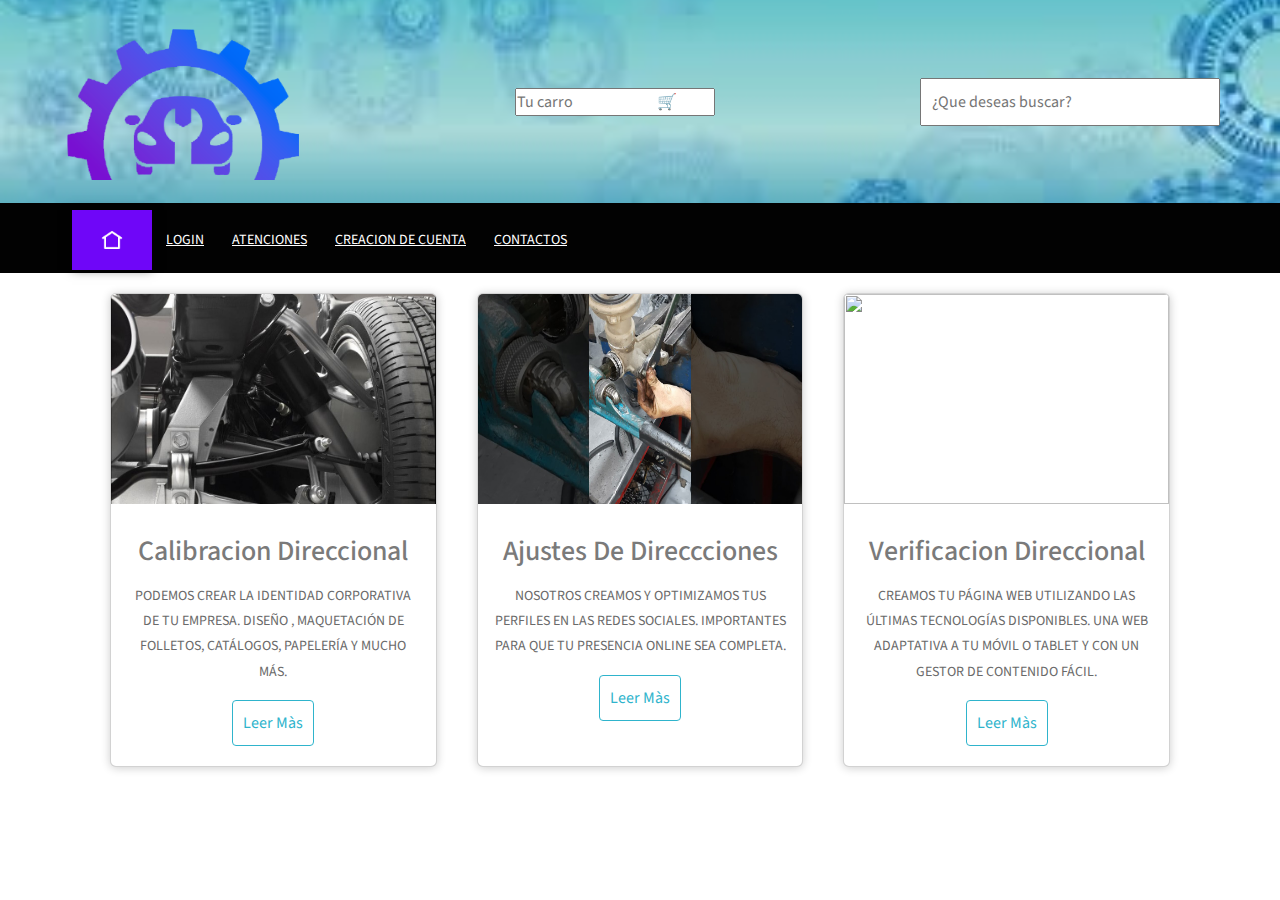
==== ajsDireccionales.html @ 8893d979 "nueva propuesta de servicios" ====
<!DOCTYPE html>
<html lang="en">
<head>
    <meta charset="UTF-8">
    <meta http-equiv="X-UA-Compatible" content="IE=edge">
    <meta name="viewport" content="width=device-width, initial-scale=1.0">
    <link href="https://cdn.jsdelivr.net/npm/bootstrap@5.3.0-alpha3/dist/css/bootstrap.min.css" rel="stylesheet">
    <link href="https://getbootstrap.com/docs/5.3/assets/css/docs.css" rel="stylesheet">
    <title>Mecanica</title>
    <script src="https://kit.fontawesome.com/d9baa6bf62.js" crossorigin="anonymous"></script>
    <link rel="stylesheet" href="style.css">
    <script src="https://cdn.jsdelivr.net/npm/bootstrap@5.3.0-alpha3/dist/js/bootstrap.bundle.min.js"></script>
</head>

    <div id="banner">
    <div class="header__superior">
        <div class="logo">
            <img src="img/logo.png" alt="">
        </div>
        <div class="carro">
            <input type="search" placeholder="Tu carro                            🛒 ">
        </div>
        <div class="search">
            <input type="search" placeholder="¿Que deseas buscar?">
        </div>
    </div>
    <div class="container__menu">

        <div class="menu">
            <input type="checkbox" id="check__menu">
        <label id="#label__check" for="check__menu">
            <i class="fa-solid fa-bars icon__menu"></i>
        </label>
            <nav>
                <ul>
                    <li><a href="index.html" id="selected"></a></li>
                    <li><a href="login.html">Login</a></li>
                    <li><a href="nuevas_atenciones.html">Atenciones</a></li>
                    <li><a href="creacion.html">Creacion de cuenta</a></li>
                    <li><a href="contacto.html">Contactos</a></li>
                </ul>
            </nav>
        </div>
    </div>
    </div>


<body>
    
    <div class="container-card">
	
        <div class="card">
            <figure>
                <img src="img/dire1.png">
            </figure>
            <div class="contenido-card">
                <h3>Calibracion Direccional</h3>
                <p>Podemos crear la identidad corporativa de tu empresa. Diseño , Maquetación de folletos, Catálogos, Papelería y mucho más.</p>
                <a href="#">Leer Màs</a>
            </div>
        </div>
        <div class="card">
            <figure>
                <img src="img/dire2.png">
            </figure>
            <div class="contenido-card">
                <h3>Ajustes De Direccciones</h3>
                <p>Nosotros creamos y optimizamos tus perfiles en las Redes Sociales. Importantes para que tu presencia online sea completa.</p>
                <a href="#">Leer Màs</a>
            </div>
        </div>
        <div class="card">
            <figure>
                <img src="img/dire3.png">
            </figure>
            <div class="contenido-card">
                <h3>Verificacion Direccional</h3>
                <p>Creamos tu página web utilizando las últimas tecnologías disponibles. Una Web adaptativa a tu móvil o Tablet y con un gestor de contenido fácil.</p>
                <a href="#">Leer Màs</a>
            </div>
        </div>
        </div>
</body>
</html>
---- style.css ----
@import url('https://fonts.googleapis.com/css2?family=Source+Sans+Pro:ital,wght@0,200;0,300;0,400;0,600;0,700;0,900;1,200;1,300;1,400;1,600;1,700;1,900&display=swap');
*{
    margin: 0;
    padding: 0;
    box-sizing: border-box;
    position: flex;
    font-family: 'Source Sans Pro', sans-serif;
    text-decoration: none;
}
header{
    width: 100%;
    position: fixed;
    top: 0;
    left: 0;
    background: #fff;
}
/*header superior*/

.header__superior{
    max-width: 1200px;
    margin: auto;
    display: flex;
    align-items: center;
    justify-content: space-between;
    padding: 20px;
}

.logo img{
    width: 250px;
}


.search input{
    width: 300px;
    padding: 10px;
}

/*BARRRA MENU*/
#banner{
    background: url(img/banner.jpg) no-repeat;
    background-size: 100%;
    background-repeat: no-repeat;
    background-position: center center;
    

}
.container__menu{
    width: 100%;
    height: 70px;
    background: #020202;
    padding: 0px 20px;
}

.menu{
    max-width: 1200px;
    margin: auto;
    height: 100%;
}

nav{
    height: 100%;
}

nav > ul{
    height: 100%;
    display: flex;
}

nav > ul > li{
    height: 100%;
    list-style: none;
    position: relative;
}
nav > ul > li:first-child > a{
    background-image: url(../img/Home.png);
    background-size: 24px;
    background-repeat: no-repeat;
    background-position: center center;
    padding: 20px 40px;
}
nav > ul > li:first-child:hover > a{
    background-image: url(../img/Home.png);
    background-size: 24px;
    background-repeat: no-repeat;
    background-position: center center;
}
nav > ul > li > a{
    width: 100%;
    height: 100%;
    display: flexbox;
    align-items: center;
    padding: 14px;
    color: white;
    text-transform: uppercase;
    font-size: 14px;
    transition: all 300ms ease;
}

nav > ul > li > a:hover{
    transform: scale(1.1);
    background: #6f06f8;
    box-shadow: 0px 0px 10px 0px rgba(0,0,0,0.5);

}

#selected{
    transform: scale(1.1);
    background-color: #6f06f8;
    box-shadow: 0px 0px 10px 0px rgba(0,0,0,0.5);
}

/*carrusel*/

main{
    padding: 40px 20px;
    margin-top: 194px;
}

article{
    max-width: 800px;
    left: 58%;
    padding: 40px;
    position: fixed;
}

#carouselExampleCaptions{
    max-width: 800px;
    padding: 20px 20px;
    margin-top: 0;
    left: 18%;
    padding: 0;
    position: fixed;
}

/* Login */
#fondo-login{
background: url(img/fondo-login.jpg) no-repeat;
position: absolute;
background-size: cover;
background-position: center center;
height: 100%;
width: 100%;
}

#cuerpo-login{
    margin: 0;
    padding: 0;
    background: url() no-repeat center top;
    background-size: cover;
    font-family: sans-serif;
    height: 100;
}

.login-box{
    width: 320px;
    height: 420;
    background: #000000;
    color: #fff;
    top: 50%;
    left: 50%;
    position:absolute;
    transform: translate(-50%, -50%);
    box-sizing: border-box;
    padding: 70px 30px;
}

.login-box .avatar{
    width: 100px;
    height: 100px;
    border-radius: 50%;
    position: absolute;
    top: 50px;
    left: calc(50% - 50px);
}

.login-box h1{
    margin: 0;
    padding: 0 0 20px;
    text-align: center;
    font-size: 22px;
}

.login-box label{
    margin: 0;
    padding: 0;
    font-weight: bold;
    display: block;
}
.login-box input{
    width: 100%;
    margin-bottom: 20px;
}

.login-box input[type="text"],
.login-box input[type="password"] {
    border: none;
    border-bottom: 1px solido #fff;
    background: transparent;
    outline: none;
    height: 40px;
    color: #fff;
    font-size: 16px;
}

.login-box input[type="submit"] {
    border: none;
    outline: none;
    height: 40px;
    background: #b80f22;
    color: #fff;
    font-size: 18px;
    border-radius: 20px;
}

.login-box a{
    text-decoration: none;
    font-size: 12px;
    line-height: 20px;
    color: darkgrey;
}

.login-box a:hover {
    color: #fff;
}

h2{
    color: #fc0000;
    font-size: 40px;
    text-transform: uppercase;
}

p{
    color: #ff0101;
    font-size: 20px;
    text-transform: uppercase;
}

/*Cards*/
.container-card{
	width: 100%;
	display: flex;
	max-width: 1100px;
	margin: auto;
}
.title-cards{
	width: 100%;
	max-width: 1080px;
	margin: auto;
	padding: 20px;
	margin-top: 20px;
	text-align: center;
	color: #7a7a7a;
}
.card{
	width: 100%;
	margin: 20px;
	border-radius: 6px;
	overflow: hidden;
	background:#fff;
	box-shadow: 0px 1px 10px rgba(0,0,0,0.2);
	transition: all 400ms ease-out;
	cursor: default;
}
.card:hover{
	box-shadow: 5px 5px 20px rgba(0,0,0,0.4);
	transform: translateY(-3%);
}
.card img{
	width: 100%;
	height: 210px;
}
.card .contenido-card{
	padding: 15px;
	text-align: center;
}
.card .contenido-card h3{
	margin-bottom: 15px;
	color: #7a7a7a;
}
.card .contenido-card p{
	line-height: 1.8;
	color: #6a6a6a;
	font-size: 14px;
	margin-bottom: 5px;
}
.card .contenido-card a{
	display: inline-block;
	padding: 10px;
	margin-top: 10px;
	text-decoration: none;
	color: #2fb4cc;
	border: 1px solid #2fb4cc;
	border-radius: 4px;
	transition: all 400ms ease;
	margin-bottom: 5px;
}
.card .contenido-card a:hover{
	background: #2fb4cc;
	color: #fff;
}

/* Codigo de columnas */

col{
    text-align: justify;
    text-decoration-color: #b80f22;
    background-color: aqua;
}

.col-1{
    background-color: #ffffff;
    

}

.col-4{
    width: 100%;
    text-align: center;
    
}

.col-6{
    width: 100%;
    text-align: center;
    display: inline;
}

.col-3{
    text-align: justify;
    text-emphasis-color: red; 
}

.container_titulo{
    text-transform: uppercase;
    text-align: center;
}

.container{
    text-align: center;
    display: inline;

}

/*ELEMENTOS RESPONSIVO*/

.icon__menu{
    font-size: 26px;
    color: rgb(255, 255, 255);
    cursor: pointer;
    width: 26px;
    height: 100%;
    display: none;
    align-items: center;
}

#label__check{
    width: 26px;
    height: 100%;
    display: none;
}

#check__menu{
    display: none;
}

@media screen and (max-width: 720px){

    .search input {
        display: none;
    }

    .header__superior{
        padding: 10px;
    }

    .logo img{
        width: 200px;
    }

    nav > ul{
        flex-direction: column;
        background-color: #080808;
        position: fixed;
        left: 0px;
        top: 200px;
        width: 100%;
        height: 0px;
        transition: all 300ms ease;
        z-index: 100;
        opacity: 0;
        visibility: hidden;
    }

    nav > ul > li > a:hover{
        transform: scale(1);
    }

    nav > ul > li:first-child a{
        background-position: 20px;
    }

    #selected{
        transform: scale(1);
    }

    #label__check{
        display: block;
    }

    .icon__menu{
        display: flex;
    }

    #check__menu:checked ~ nav > ul{
        height: 300px;
        visibility: visible;
        opacity: 1;
    }
    
    main{
        margin-top: 200px;
    }
    
    .container-card{
		flex-wrap: wrap;
	}
	.card{
		margin: 15px;
	}
}
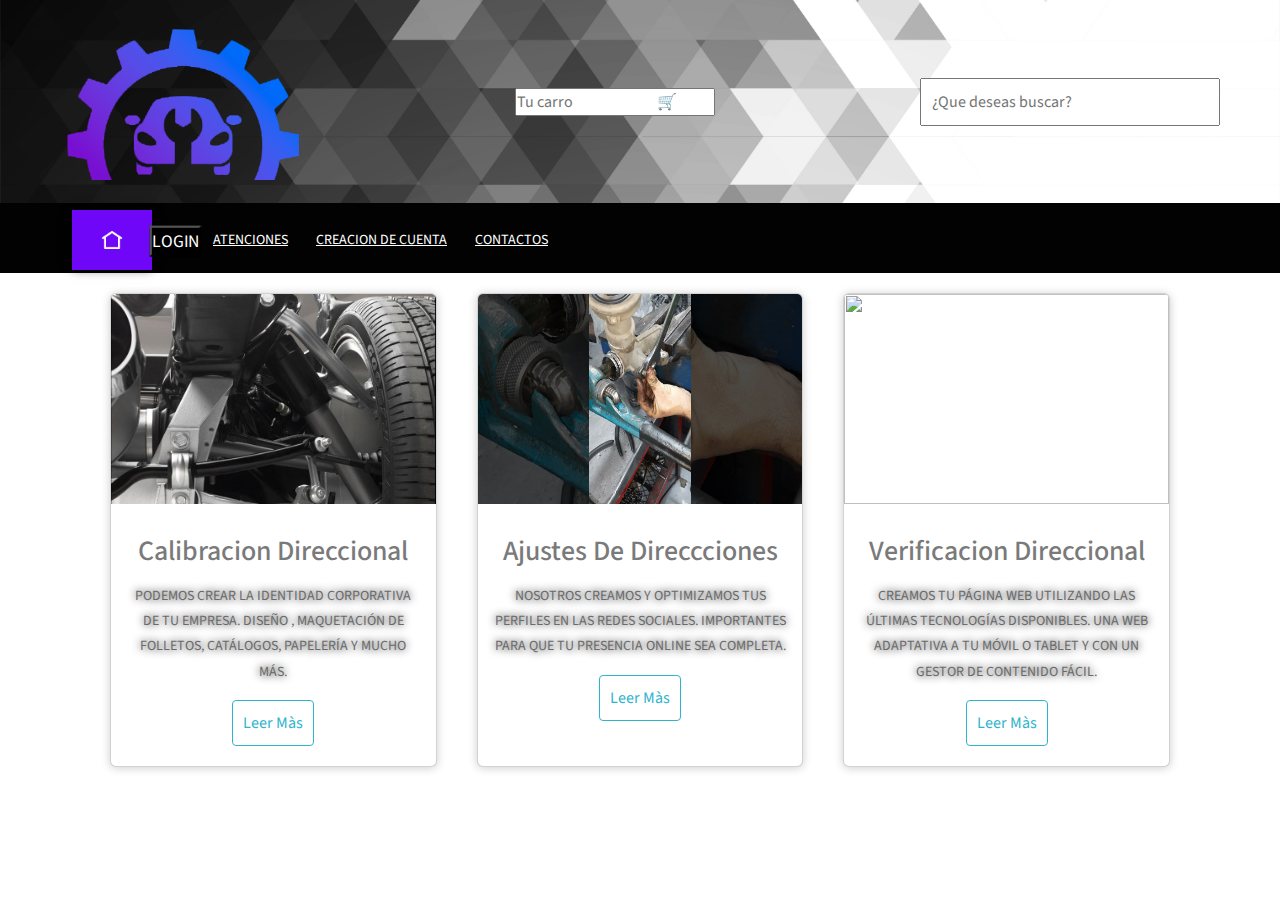
==== commit ccdd23c7: "confi.login2.0" ====
--- a/ajsDireccionales.html
+++ b/ajsDireccionales.html
@@ -34,7 +34,7 @@
             <nav>
                 <ul>
                     <li><a href="index.html" id="selected"></a></li>
-                    <li><a href="login.html">Login</a></li>
+                    <li><button id="btn-abrir-modal">Login</button></li>
                     <li><a href="nuevas_atenciones.html">Atenciones</a></li>
                     <li><a href="creacion.html">Creacion de cuenta</a></li>
                     <li><a href="contacto.html">Contactos</a></li>
@@ -43,7 +43,35 @@
         </div>
     </div>
     </div>
+    <dialog id="modal">
+            
+        <body class="cuerpo-login"></body>
+        <div class="login-box">
+            <img src="img/logo.png" alt="Logo" height="180px">
+            <h1>Login Aqui</h1>
 
+        <form action="">
+            <!--Usuaurio-->
+            <label for="username">Usuario</label>
+            <input type="text" id="Usuario" placeholder="Ingrese Correo">
+    
+            <!--Password-->
+            <label for="password">Password</label>
+            <input type="password" id="password" placeholder="Ingrese Password">
+    
+            <!--boton login-->
+            <input type="submit" onclick="return enviarFormulario();" value="Log In">
+    
+            <!--referencias a creacion de cuenta y perdida de clave-->
+    
+            <button id="btn-cerrar-modal">X</button>
+            <a href="#">¿Perdiste tu clave?</a><br>
+            <a href="creacion.html">¿No tienes usuario?</a>
+        </form>
+        <div id="error"></div>
+        </div>
+
+</dialog>
 
 <body>
     
@@ -80,5 +108,6 @@
             </div>
         </div>
         </div>
+<script src="funciones.js"></script>
 </body>
 </html>--- a/style.css
+++ b/style.css
@@ -37,7 +37,7 @@
 
 /*BARRRA MENU*/
 #banner{
-    background: url(img/banner.jpg) no-repeat;
+    background: url(img/Banner2.jpg) no-repeat;
     background-size: 100%;
     background-repeat: no-repeat;
     background-position: center center;
@@ -72,14 +72,14 @@
     position: relative;
 }
 nav > ul > li:first-child > a{
-    background-image: url(../img/Home.png);
+    background-image: url(img/Home.png);
     background-size: 24px;
     background-repeat: no-repeat;
     background-position: center center;
     padding: 20px 40px;
 }
 nav > ul > li:first-child:hover > a{
-    background-image: url(../img/Home.png);
+    background-image: url(img/Home.png);
     background-size: 24px;
     background-repeat: no-repeat;
     background-position: center center;
@@ -102,26 +102,37 @@
     box-shadow: 0px 0px 10px 0px rgba(0,0,0,0.5);
 
 }
-
+nav > ul > li > button:hover{
+    transform: scale(1.1);
+    background: #6f06f8;
+    box-shadow: 0px 0px 10px 0px rgba(0,0,0,0.5);
+}
 #selected{
     transform: scale(1.1);
     background-color: #6f06f8;
     box-shadow: 0px 0px 10px 0px rgba(0,0,0,0.5);
 }
-
+/*modal*/
+#btn-abrir-modal{
+    background-size: 24px;
+    background-repeat: no-repeat;
+    background-position: center center;
+    text-transform: uppercase;
+    color: #fff;
+    transition: all 300ms ease; transform: scale(1.1);
+    background-color: #000000;
+    tex
+}
+
+#modal::backdrop{
+    background-color: rgba(0,0,0,0.55);
+}
+
+#modal{
+    max-width: 50ch;
+    left: 40%;
+}
 /*carrusel*/
-
-main{
-    padding: 40px 20px;
-    margin-top: 194px;
-}
-
-article{
-    max-width: 800px;
-    left: 58%;
-    padding: 40px;
-    position: fixed;
-}
 
 #carouselExampleCaptions{
     max-width: 800px;
@@ -158,8 +169,6 @@
     color: #fff;
     top: 50%;
     left: 50%;
-    position:absolute;
-    transform: translate(-50%, -50%);
     box-sizing: border-box;
     padding: 70px 30px;
 }
@@ -224,16 +233,20 @@
 }
 
 h2{
-    color: #fc0000;
-    font-size: 40px;
+    color: rgb(255, 255, 255);
+    font-size: 3rem;
     text-transform: uppercase;
+    text-shadow: 0 0 8px rgb(0, 0, 0);
 }
 
 p{
-    color: #ff0101;
-    font-size: 20px;
+    color:rgb(255, 255, 255);
+    font-size: 25px;
     text-transform: uppercase;
-}
+    text-shadow: 0 0 8px rgb(2, 2, 2);
+}
+    
+
 
 /*Cards*/
 .container-card{
